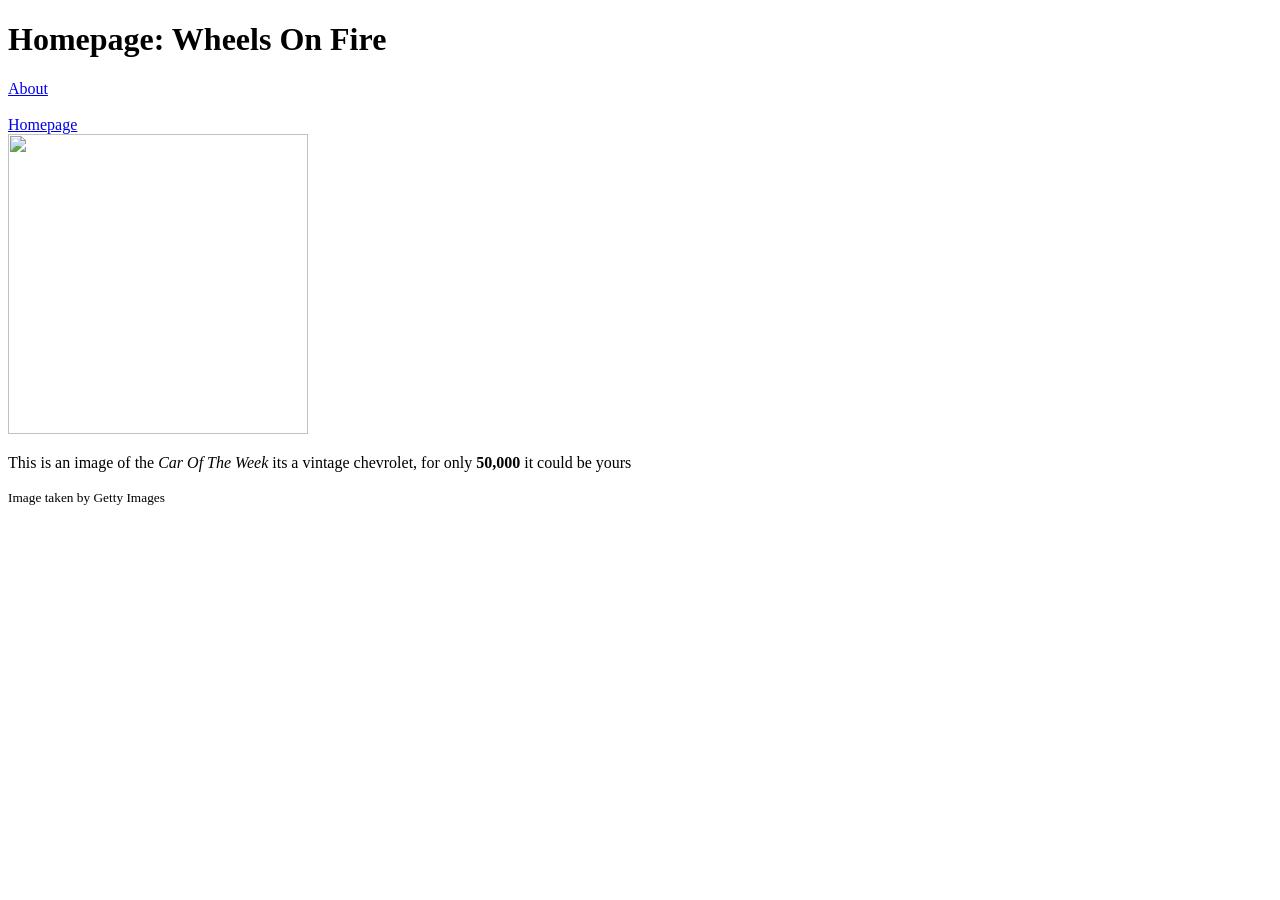
==== index.html @ f6ef4aa2 "websitev1 first iteration" ====
<!DOCTYPE html>
<html lang="en-UK">
<head>
    <meta charset="UTF-8">
    <meta name="viewport" content="width=device-width, initial-scale=1.0">
    <title>Wheels On Fire</title>
</head>
<body>
    <h1> Homepage: Wheels On Fire</h1>
    <nav>
        <a href ="about.html">About</a>
        <br></br>
        <a href ="index.html">Homepage</a>
    <nav>
<img src="https://plus.unsplash.com/premium_photo-1664303847960-586318f59035?q=80&w=774&auto=format&fit=crop&ixlib=rb-4.1.0&ixid=M3wxMjA3fDB8MHxwaG90by1wYWdlfHx8fGVufDB8fHx8fA%3D%3D" width="300" height="300">
    <p>This is an image of the <i>Car Of The Week</i> its a vintage chevrolet, for only <b>50,000</b> it could be yours</p>
    <footer> <p><small>Image taken by Getty Images</small></p></footer>
</body>
</html>
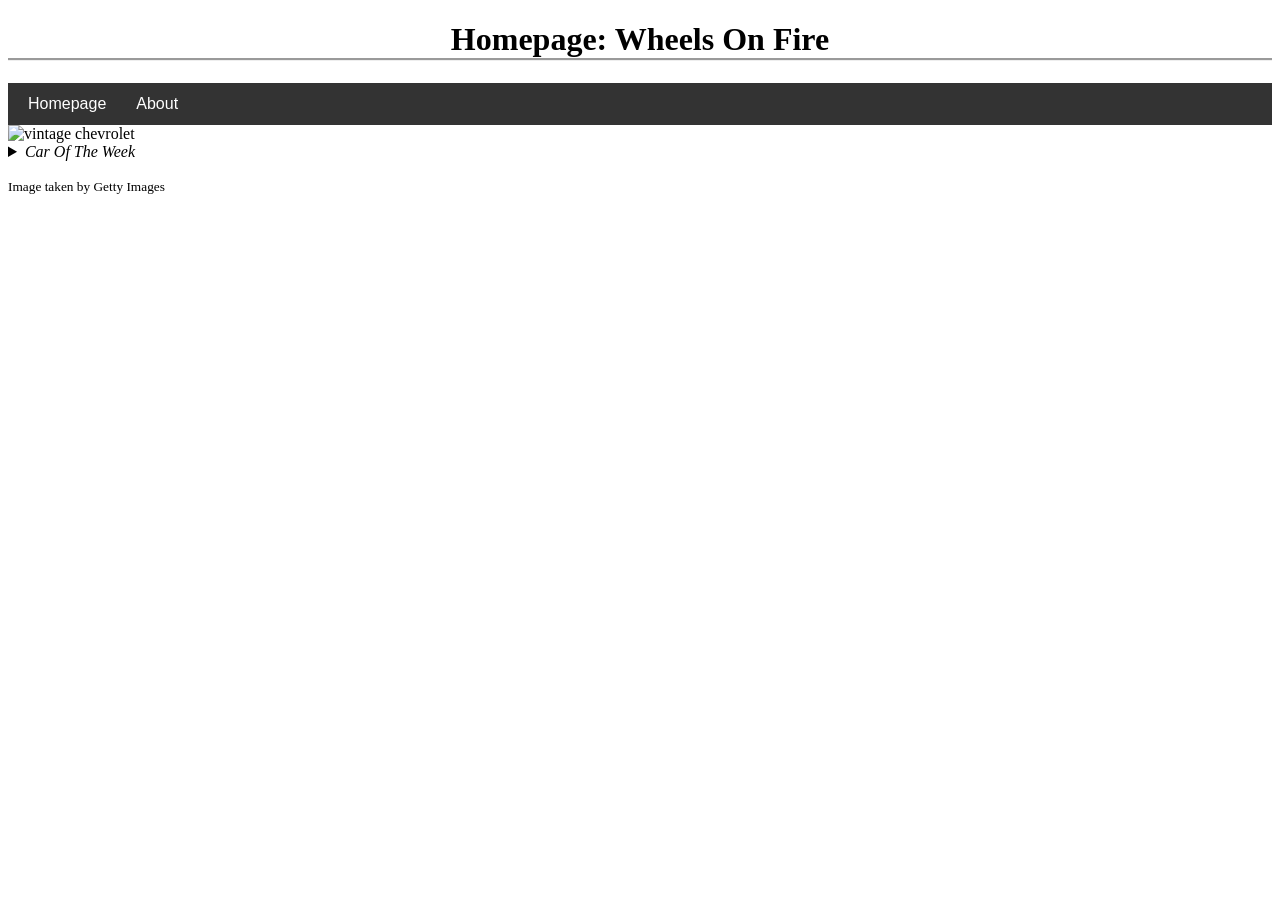
==== commit 991e5fa6: "beginning of css" ====
--- a/index.html
+++ b/index.html
@@ -1,19 +1,24 @@
 <!DOCTYPE html>
-<html lang="en-UK">
+<html lang="en-GB">
 <head>
     <meta charset="UTF-8">
     <meta name="viewport" content="width=device-width, initial-scale=1.0">
     <title>Wheels On Fire</title>
+    <link rel="stylesheet" href="style.css">
 </head>
 <body>
     <h1> Homepage: Wheels On Fire</h1>
     <nav>
-        <a href ="about.html">About</a>
-        <br></br>
-        <a href ="index.html">Homepage</a>
-    <nav>
-<img src="https://plus.unsplash.com/premium_photo-1664303847960-586318f59035?q=80&w=774&auto=format&fit=crop&ixlib=rb-4.1.0&ixid=M3wxMjA3fDB8MHxwaG90by1wYWdlfHx8fGVufDB8fHx8fA%3D%3D" width="300" height="300">
-    <p>This is an image of the <i>Car Of The Week</i> its a vintage chevrolet, for only <b>50,000</b> it could be yours</p>
+        <a href="index.html">Homepage</a>
+        <a href="about.html">About</a>
+    
+    </nav>
+    
+<img src="https://plus.unsplash.com/premium_photo-1664303847960-586318f59035?q=80&w=774&auto=format&fit=crop&ixlib=rb-4.1.0&ixid=M3wxMjA3fDB8MHxwaG90by1wYWdlfHx8fGVufDB8fHx8fA%3D%3D" width="300" height="300" alt="vintage chevrolet">
+    <details>
+    <summary><i>Car Of The Week</i></summary>
+        <p>This is an image of the <i>Car Of The Week</i> this week's car is a vintage chevrolet, for only <b>50,000</b> it could be yours</p>
+    </details>
     <footer> <p><small>Image taken by Getty Images</small></p></footer>
 </body>
 </html>
--- a/style.css
+++ b/style.css
@@ -0,0 +1,27 @@
+/*clarity city*/
+
+nav :hover {
+  color: red;
+  text-decoration: underline;
+  background-color: #333;
+}
+h1{
+  border-style: hidden;
+  text-align: center;
+  border-bottom-style:groove; 
+}
+
+/*REMEMBER*/
+nav {
+  display: flex;
+  gap: 30px;
+  background-color: #333;
+  padding: 12px 20px;
+}
+
+nav a {
+  color: white;
+  text-decoration: none;
+  font-family: sans-serif;
+}
+
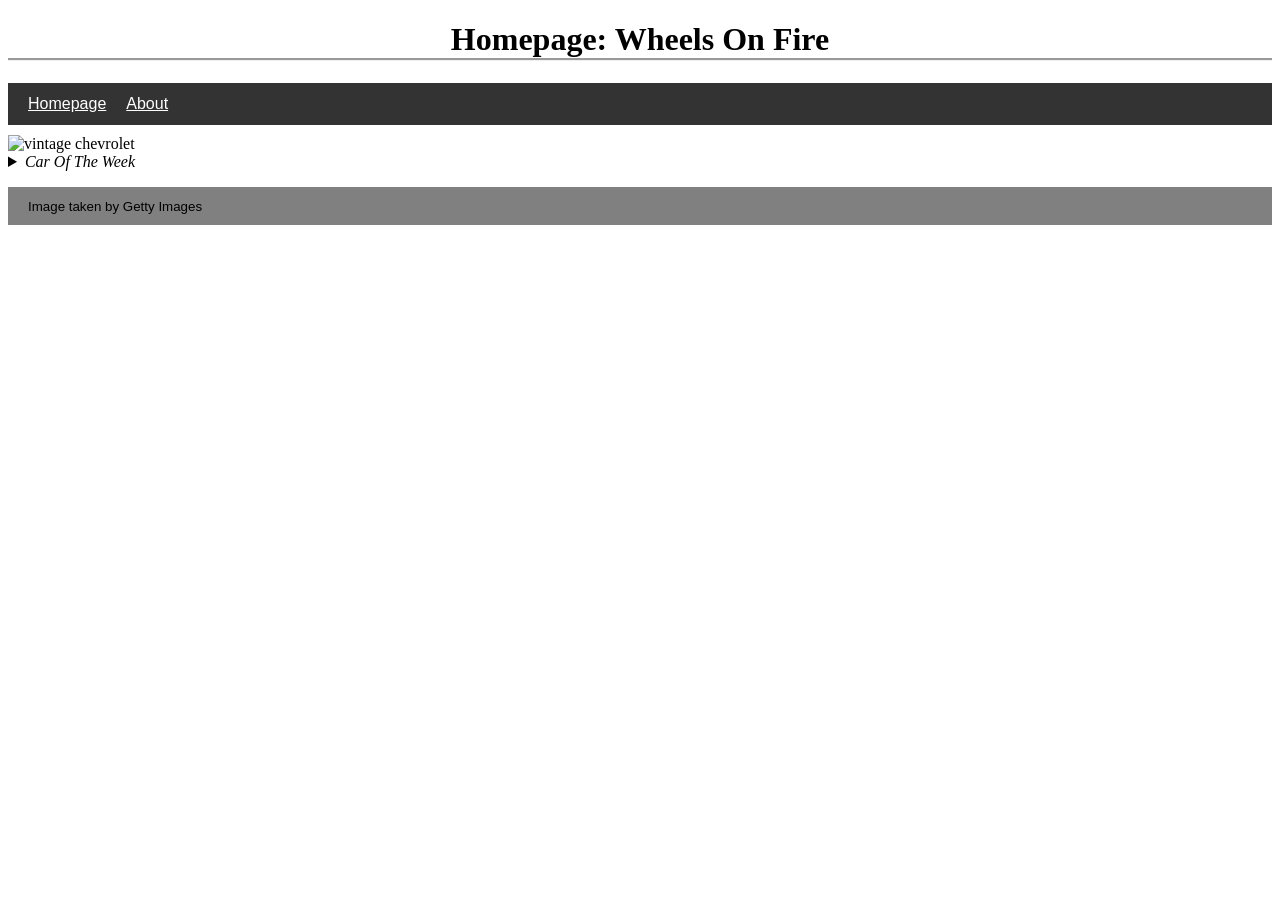
==== commit 6cfec47f: "Update index.html" ====
--- a/index.html
+++ b/index.html
@@ -11,7 +11,7 @@
     <nav>
         <a href="index.html">Homepage</a>
         <a href="about.html">About</a>
-    
+        
     </nav>
     
 <img src="https://plus.unsplash.com/premium_photo-1664303847960-586318f59035?q=80&w=774&auto=format&fit=crop&ixlib=rb-4.1.0&ixid=M3wxMjA3fDB8MHxwaG90by1wYWdlfHx8fGVufDB8fHx8fA%3D%3D" width="300" height="300" alt="vintage chevrolet">
--- a/style.css
+++ b/style.css
@@ -1,9 +1,8 @@
 /*clarity city*/
 
 nav :hover {
-  color: red;
+  color: lightblue;
   text-decoration: underline;
-  background-color: #333;
 }
 h1{
   border-style: hidden;
@@ -14,14 +13,24 @@
 /*REMEMBER*/
 nav {
   display: flex;
-  gap: 30px;
+  gap: 20px;
   background-color: #333;
   padding: 12px 20px;
 }
 
 nav a {
   color: white;
-  text-decoration: none;
   font-family: sans-serif;
 }
+nav{
+  position: sticky;
+}
+img{
+  margin-top: 10px;
 
+}
+footer p{
+  font-family:Impact, Haettenschweiler, 'Arial Narrow Bold', sans-serif;
+  background-color: grey;
+  padding: 10px 20px;
+}
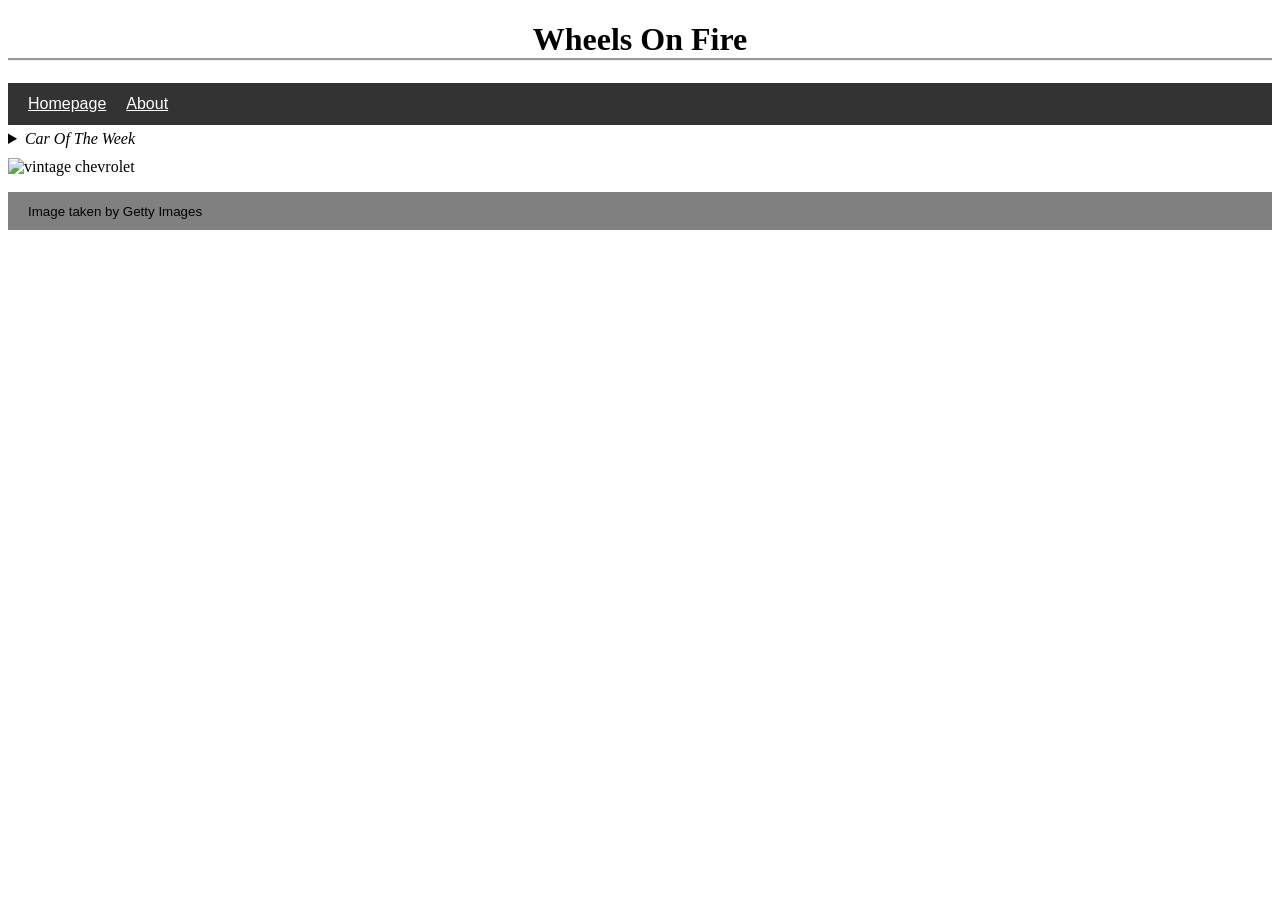
==== commit 61a7b463: "css" ====
--- a/index.html
+++ b/index.html
@@ -7,18 +7,18 @@
     <link rel="stylesheet" href="style.css">
 </head>
 <body>
-    <h1> Homepage: Wheels On Fire</h1>
+    <h1>Wheels On Fire</h1>
     <nav>
         <a href="index.html">Homepage</a>
         <a href="about.html">About</a>
         
     </nav>
-    
-<img src="https://plus.unsplash.com/premium_photo-1664303847960-586318f59035?q=80&w=774&auto=format&fit=crop&ixlib=rb-4.1.0&ixid=M3wxMjA3fDB8MHxwaG90by1wYWdlfHx8fGVufDB8fHx8fA%3D%3D" width="300" height="300" alt="vintage chevrolet">
     <details>
     <summary><i>Car Of The Week</i></summary>
         <p>This is an image of the <i>Car Of The Week</i> this week's car is a vintage chevrolet, for only <b>50,000</b> it could be yours</p>
     </details>
+<img src="https://plus.unsplash.com/premium_photo-1664303847960-586318f59035?q=80&w=774&auto=format&fit=crop&ixlib=rb-4.1.0&ixid=M3wxMjA3fDB8MHxwaG90by1wYWdlfHx8fGVufDB8fHx8fA%3D%3D" width="300" height="300" alt="vintage chevrolet">
+
     <footer> <p><small>Image taken by Getty Images</small></p></footer>
 </body>
 </html>
--- a/style.css
+++ b/style.css
@@ -16,6 +16,7 @@
   gap: 20px;
   background-color: #333;
   padding: 12px 20px;
+  margin-bottom: 5px;
 }
 
 nav a {
@@ -33,4 +34,10 @@
   font-family:Impact, Haettenschweiler, 'Arial Narrow Bold', sans-serif;
   background-color: grey;
   padding: 10px 20px;
+}
+
+img.JohnPortrait {
+  
+  border-style: solid;
+  border: 2px slategray;
 }
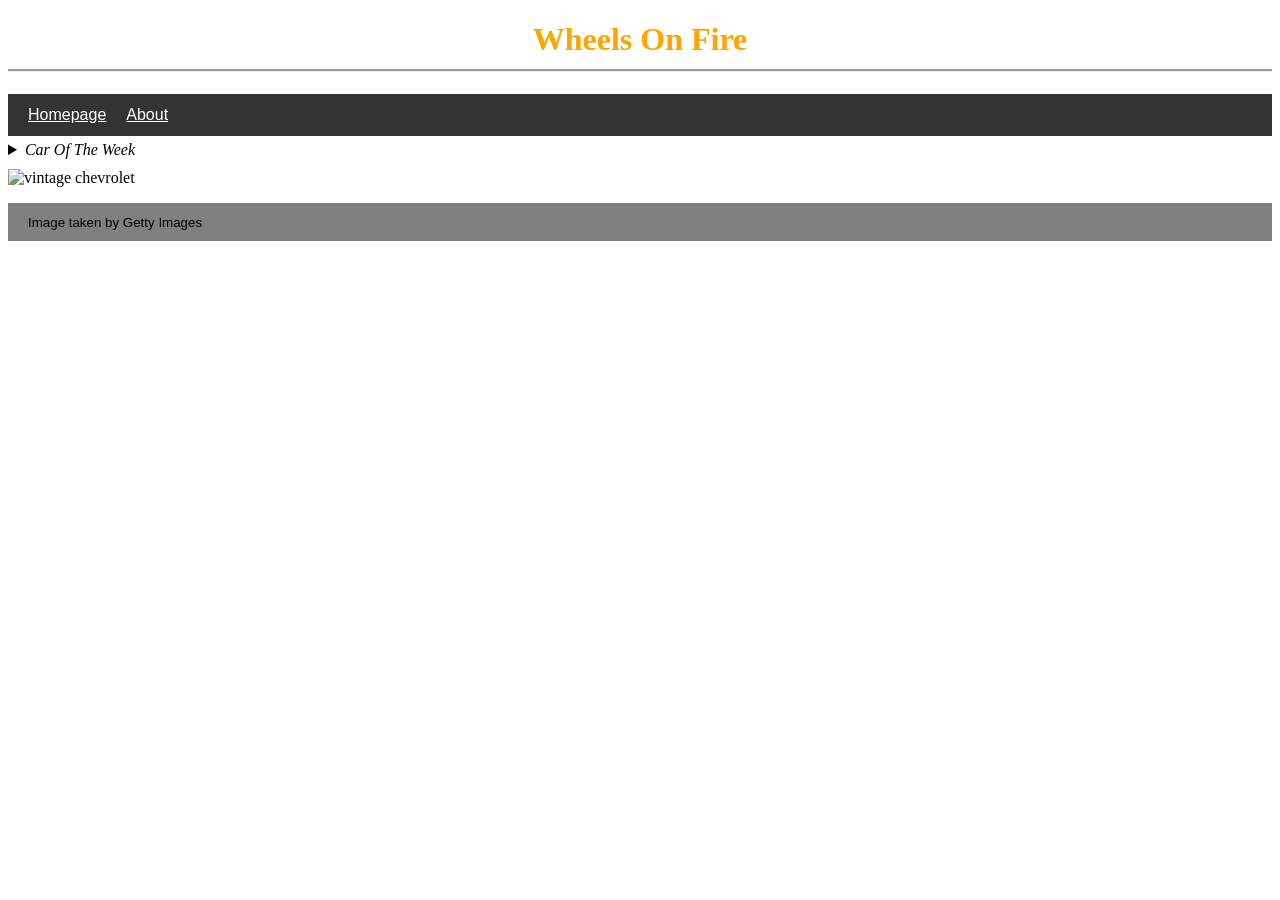
==== commit d62f39cf: "css" ====
--- a/index.html
+++ b/index.html
@@ -7,7 +7,7 @@
     <link rel="stylesheet" href="style.css">
 </head>
 <body>
-    <h1>Wheels On Fire</h1>
+    <h1 id="titlehp">Wheels On Fire</h1>
     <nav>
         <a href="index.html">Homepage</a>
         <a href="about.html">About</a>
@@ -17,7 +17,7 @@
     <summary><i>Car Of The Week</i></summary>
         <p>This is an image of the <i>Car Of The Week</i> this week's car is a vintage chevrolet, for only <b>50,000</b> it could be yours</p>
     </details>
-<img src="https://plus.unsplash.com/premium_photo-1664303847960-586318f59035?q=80&w=774&auto=format&fit=crop&ixlib=rb-4.1.0&ixid=M3wxMjA3fDB8MHxwaG90by1wYWdlfHx8fGVufDB8fHx8fA%3D%3D" width="300" height="300" alt="vintage chevrolet">
+<img id="vintcar" src="https://plus.unsplash.com/premium_photo-1664303847960-586318f59035?q=80&w=774&auto=format&fit=crop&ixlib=rb-4.1.0&ixid=M3wxMjA3fDB8MHxwaG90by1wYWdlfHx8fGVufDB8fHx8fA%3D%3D" width="300" height="300" alt="vintage chevrolet">
 
     <footer> <p><small>Image taken by Getty Images</small></p></footer>
 </body>
--- a/style.css
+++ b/style.css
@@ -8,6 +8,10 @@
   border-style: hidden;
   text-align: center;
   border-bottom-style:groove; 
+  height: 3rem;
+}
+#titlehp{
+  color: orange;
 }
 
 /*REMEMBER*/
@@ -17,16 +21,15 @@
   background-color: #333;
   padding: 12px 20px;
   margin-bottom: 5px;
+  position: sticky
 }
 
 nav a {
   color: white;
   font-family: sans-serif;
 }
-nav{
-  position: sticky;
-}
-img{
+
+#vintcar{
   margin-top: 10px;
 
 }
@@ -37,7 +40,24 @@
 }
 
 img.JohnPortrait {
-  
-  border-style: solid;
-  border: 2px slategray;
+  width: 17rem;
+  height: 18rem;
+  border: 0.75rem outset grey;
+  padding: 2rem;
+  margin: 1rem;
+}
+summary:hover{
+  color: rgb(25, 97, 1);
+  text-decoration: underline;
+
+}
+#titlehp{
+  background-image: url(https://images.unsplash.com/photo-1507048947301-7afc2aca0edc?q=80&w=872&auto=format&fit=crop&ixlib=rb-4.1.0&ixid=NHwxMjA3fDA%3D);
+  background-repeat: 3;
+  background-size: 100% 100%;
+
+}
+
+#abttitle{
+  background-image: url(https://plus.unsplash.com/premium_photo-1677009835876-4a29ddc4cc2c?w=600&auto=format&fit=crop&q=60&ixlib=rb-4.1.0&ixid=NHwxMjA3fDA%3D);
 }
